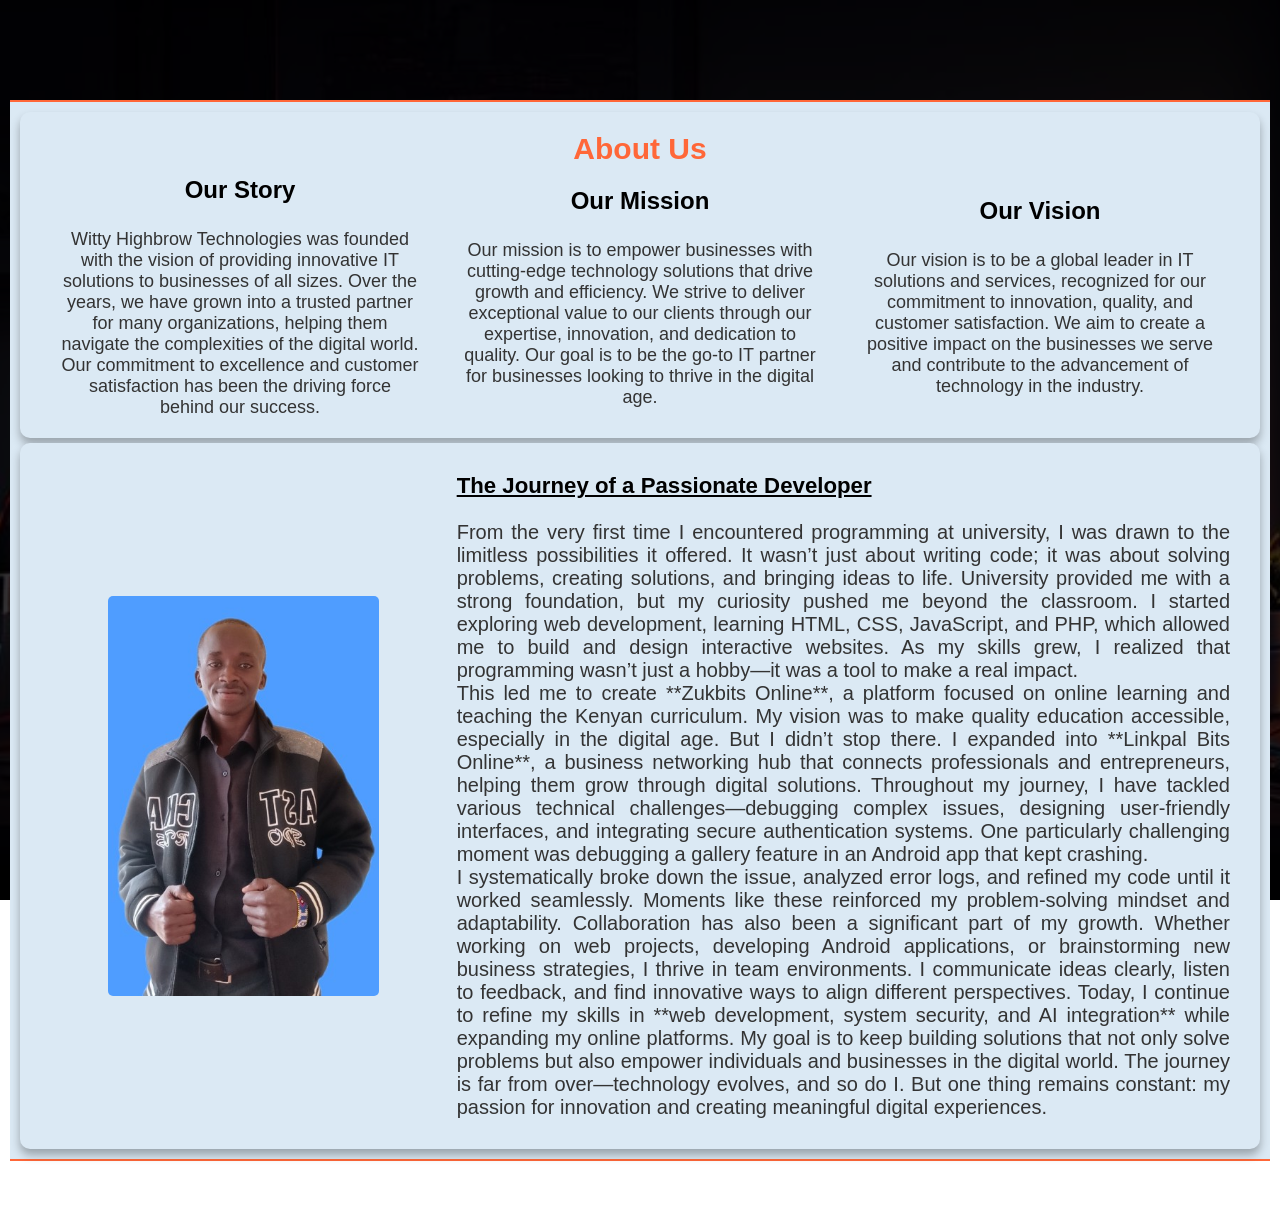
==== about.html @ 2ba1adeb "I've uploaded all files at once" ====
<!DOCTYPE html>
<html lang="en">
  <head>
    <meta charset="UTF-8" />
    <meta name="viewport" content="width=device-width, initial-scale=1.0" />
    <title>Witty Highbrow Technologies | About Us</title>
    <link rel="stylesheet" href="css/style.css" />
    <link rel="shortcut icon" href="images/logo.jpg" type="image/x-icon" />
    <link
      rel="stylesheet"
      href="https://cdnjs.cloudflare.com/ajax/libs/font-awesome/5.15.1/css/all.min.css"
    />
    <link
      rel="stylesheet"
      href="https://fonts.googleapis.com/css2?family=Roboto:wght@300&display=swap"
    />
    <link
      rel="stylesheet"
      href="https://fonts.googleapis.com/css2?family=Open+Sans:wght@300&display=swap"
    />
    <link
      rel="stylesheet"
      href="https://fonts.googleapis.com/css2?family=Montserrat:wght@300&display=swap"
    />
    <link
      rel="stylesheet"
      href="https://fonts.googleapis.com/css2?family=Oswald:wght@300&display=swap"
    />
    <link
      rel="stylesheet"
      href="https://fonts.googleapis.com/css2?family=Roboto+Slab:wght@300&display=swap"
    />
  </head>
  <!-- Google tag (gtag.js) -->
<script async src="https://www.googletagmanager.com/gtag/js?id=G-8M1V485WJ2"></script>
<script>
  window.dataLayer = window.dataLayer || [];
  function gtag(){dataLayer.push(arguments);}
  gtag('js', new Date());

  gtag('config', 'G-8M1V485WJ2');
</script>
  <body>
    <div class="overlay" id="overlay"></div>
      <div class="container" style="margin-bottom:7vh">
        <div class="card">
          <h1>About Us</h1>
          <div class="card-content">
            <div class="card-column">
              <h2>Our Story</h2>
              <p>
                Witty Highbrow Technologies was founded with the vision of
                providing innovative IT solutions to businesses of all sizes.
                Over the years, we have grown into a trusted partner for many
                organizations, helping them navigate the complexities of the
                digital world. Our commitment to excellence and customer
                satisfaction has been the driving force behind our success.
              </p>
            </div>
            <div class="card-column">
              <h2>Our Mission</h2>
              <p>
                Our mission is to empower businesses with cutting-edge
                technology solutions that drive growth and efficiency. We strive
                to deliver exceptional value to our clients through our
                expertise, innovation, and dedication to quality. Our goal is to
                be the go-to IT partner for businesses looking to thrive in the
                digital age.
              </p>
            </div>
            <div class="card-column">
              <h2>Our Vision</h2>
              <p>
                Our vision is to be a global leader in IT solutions and
                services, recognized for our commitment to innovation, quality,
                and customer satisfaction. We aim to create a positive impact on
                the businesses we serve and contribute to the advancement of
                technology in the industry.
              </p>
            </div>
          </div>
        </div>
        <div class="card" id="info">
          <div class="card-content1">
            <div class="card-column1">
              <img src="images/founder.jpg" alt="" />
            </div>
            <div class="card-column2">
              
                <h3><b><u>The Journey of a Passionate Developer</u></b
                  ></h3><br />
                <p>From the very first time I
                encountered programming at university, I was drawn to the
                limitless possibilities it offered. It wasn’t just about writing
                code; it was about solving problems, creating solutions, and
                bringing ideas to life. University provided me with a strong
                foundation, but my curiosity pushed me beyond the classroom. I
                started exploring web development, learning HTML, CSS,
                JavaScript, and PHP, which allowed me to build and design
                interactive websites. As my skills grew, I realized that
                programming wasn’t just a hobby—it was a tool to make a real
                impact.
              </p>
              <p>
                This led me to create **Zukbits Online**, a platform focused on
                online learning and teaching the Kenyan curriculum. My vision
                was to make quality education accessible, especially in the
                digital age. But I didn’t stop there. I expanded into **Linkpal
                Bits Online**, a business networking hub that connects
                professionals and entrepreneurs, helping them grow through
                digital solutions. Throughout my journey, I have tackled various
                technical challenges—debugging complex issues, designing
                user-friendly interfaces, and integrating secure authentication
                systems. One particularly challenging moment was debugging a
                gallery feature in an Android app that kept crashing.
              </p>
              <p>
                I systematically broke down the issue, analyzed error logs, and
                refined my code until it worked seamlessly. Moments like these
                reinforced my problem-solving mindset and adaptability.
                Collaboration has also been a significant part of my growth.
                Whether working on web projects, developing Android
                applications, or brainstorming new business strategies, I thrive
                in team environments. I communicate ideas clearly, listen to
                feedback, and find innovative ways to align different
                perspectives. Today, I continue to refine my skills in **web
                development, system security, and AI integration** while
                expanding my online platforms. My goal is to keep building
                solutions that not only solve problems but also empower
                individuals and businesses in the digital world. The journey is
                far from over—technology evolves, and so do I. But one thing
                remains constant: my passion for innovation and creating
                meaningful digital experiences.
              </p>
            </div>
          </div>
        </div>
      </div>
  
    
  </body>
</html>
---- css/style.css ----
/* General styles */
* {
  margin: 0;
  padding: 0;
  box-sizing: border-box;
}
body {
  font-family: "Poppins", sans-serif;
  background-image: url("../images/back.jpg");
  background-repeat: no-repeat;
  background-size: cover;
  background-attachment: fixed;
  background-position: center;
}
nav {
  display: flex;
  justify-content: space-around;
  align-items: center;
  min-height: 8vh;
  background-color: #DBE9F4;
  font-family: "Poppins", sans-serif;
  flex-wrap: wrap;
  flex-shrink: 1;
  z-index: 1;
  width: 100%;
  position: fixed;
  border-bottom: 2px solid #ff6738;
}
h1 {
  color: #333;
  font-size: 24px;
  font-weight: bold;
}
.logo {
  color: #333;
  gap: 10px;
  font-size: 20px;
  padding: 10px;
  align-items: center;
  display: flex;
  justify-content: center;
}
.logo img {
  width: 50px;
  height: 50px;
}
nav li {
  display: flex;
  justify-content: space-around;
  width: 50%;
  list-style: none;
}

.social {
  display: flex;
  justify-content: space-around;
  align-items: center;
  gap: 10px;
  padding: 10px;
  border-radius: 5px;
}
.social img {
  width: 30px;
  height: 30px;
}

.navbar {
  display: flex;
  justify-content: space-around;
  align-items: center;
  min-height: 6vh;
  width: 30%;
  flex-wrap: wrap;
  gap: 8px;
  font-family: "Poppins", sans-serif;
  border-bottom: 2px #ff6738;
}
.navbar a {
  color: #333;
  text-decoration: none;
  font-weight: bold;
  font-size: 18px;
  display: inline-flex;
  justify-content: space-around;
  position: relative;
  padding: 10px;
  transition: background-color 2s ease;
}
.navbar a::after {
  content: '';
  position: absolute;
  left: 0;
  bottom: -5px; /* Adjust the space between the link and the underline */
  width: 0;
  height: 2px;
  background-color: #ff6738;
  transition: width 0.5s ease;
}
.navbar a:hover {
  background-color: #ff6738;
  border-radius: 5px;
}
.navbar a:hover::after {
  width: 100%;
}


/* Home Section */
.home {
  display: flex;
  justify-content: space-between;
  align-items: center;
  width: 100%;
  min-height: 100vh;
  padding: 20px;
}

button:hover {
  background: #DBE9F4;
  color: #000;
  font-size: bold;
}
button a{
  text-decoration: none;
  color: #fff;
}

.container {
  display: flex;
  justify-content: center;
  align-items: center;
  flex-wrap: wrap;
  background-color: #DBE9F4;
  border-top: 2px solid #ff6738;
  border-bottom: 2px solid #ff6738;
  gap: 5px;
  flex-direction: row;
  padding: 10px;
  margin: 100px 10px 5px 10px;
}
.about-img {
  width: 20%;
  object-fit: cover;
}
.card {
  display: flex;
  flex-direction: column;
  align-items: center;
  background-color: #DBE9F4;
  width: 100%;
  gap: 10px;
  padding: 20px;
  border-radius: 10px;
  box-shadow: 0 6px 10px rgba(0, 0, 0, 0.3);
}
.card img {
  width: 100%;
  height: 100%;
  object-fit: cover;
  border-radius: 10px;
}
.card h1 {
  font-size: 30px;
  color:#ff6738;
  font-weight: bold;
  text-align: center;
}
.card p {
  font-size: 20px;
  color: #333;
}
.card button {
  padding: 10px 20px;
  margin-top: 20px;
  background-color: #ff6738;
  color: #fff;
  border: none;
  border-radius: 5px;
  cursor: pointer;
  font-size: 18px;
  font-weight: bold;
}
.card button:hover {
  background-color: #38d7ff;
}
.card button a {
  text-decoration: none;
  color: #fff;
}
.card-text {
  display: flex;
  justify-content: center;
  align-items: center;
  flex-direction: column;
  width: 75%;
}
.card-content {
  display: flex;
  justify-content: space-between;
  align-items: center;
  width: 100%;
}
.card-column {
  display: flex;
  flex-direction: column;
  align-items: center;
  width: 30%;
  margin: auto;
  gap: 15px;
}


.card1 {
  display: flex;
  flex-direction: column;
  align-items: center;
  padding: 20px;
  min-width: 100%;
  margin-bottom: 5vh;
}

.card-content1 {
  display: flex;
  flex-wrap: wrap;
  max-width: 5000px;
}


.card-column1 img {
  width: 70%;
  height: auto; /* Maintain aspect ratio */
  min-height: 400px; /* Adjust this value as needed */
  object-fit: cover; /* Ensures the image fills the area without distortion */
  border-radius: 5px;
}
.card-column2 {
  font-size: 19px;
  flex: 2;
  padding: 10px;
  text-align: justify;
  flex-direction: column;
  width: 100%;
  margin: auto;
}

.card-column img {
  width: 100%;
  height: auto;
  max-height: 200px;
  object-fit: cover;
  border-radius: 10px;
}
.card-column p {
  font-size: 18px;
  color: #333;
  text-align: center;
  margin-top: 10px;
}
.card-column1 {
  display: flex;
  flex-direction: column;
  align-items: center;
  width: 45%;
  margin: auto; 
  flex: 1;
  padding: 10px;
  gap: 10px;
}

.card-column1 h3{
  font-size: 20px;
  color: #333;
  text-align: center;
  font-weight: bold;
  margin-top: 10px;
}
.card-column1 p {
  font-size: 18px;
  color: #333;
  text-align: center;
  margin-top: 10px;
}
.overlay {
  position: absolute;
  top: 0;
  left: 0;
  width: 100%;
  z-index: -1;
  height: 100%;
  background: rgba(0, 0, 0, 0.8);
}
.footer {
  background-color: #414040;
  color: #DBE9F4;
  text-align: center;
  border-top: 2px solid #ff6738;
  padding: 10px 0;
  font-family: "Poppins", sans-serif;
  z-index: 1000;
  bottom: 0;
  position: fixed;
  width: 100%;
}

.footer p {
  font-size: 16px;
}
#back-to-top {
  display: none; /* Hidden by default */
  position: fixed; /* Fixed/sticky position */
  bottom: 20px; /* Place the button at the bottom of the page */
  right: 30px; /* Place the button 30px from the right */
  z-index: 99; /* Make sure it does not overlap */
  border: none; /* Remove borders */
  outline: none; /* Remove outline */
  background-color: #ff6738; /* Set a background color */
  color: white; /* Text color */
  cursor: pointer; /* Add a mouse pointer on hover */
  padding: 15px; /* Some padding */
  border-radius: 10px; /* Rounded corners */
  font-size: 18px; /* Increase font size */
}

#back-to-top:hover {
  background-color: #555; /* Add a dark-grey background on hover */
}


@keyframes rotate-border {
  0% {
    border-color: hsl(207, 100%, 75%);
  }
  25% {
    border-color: #ff6738;
  }
  50% {
    border-color: #38d7ff;
  }
  75% {
    border-color: #ff6738;
  }
  100% {
    border-color: hsl(207, 100%, 75%);
  }
}
/* Responsive Design */
@media (max-width: 1024px) {
  .home {
      flex-direction: column;
      height: 50%;
  }

.content h1 {
      font-size: 1.5rem;
  }
button a{
  text-decoration: none;
  color: #fff;
}
  .content p {
      font-size: 1rem;

  }

}

@media (max-width: 768px) {
 
.content{
  padding: 10px;
}
  .content h1 {
      font-size: 1.3rem;
  }

  .content p {
      font-size: 0.9rem;
  }

}
@media screen and (max-width: 768px) {
  nav {
    flex-direction: column;
    align-items: center;
  }
  .container {
    margin: 100px 10px 100px 10px;
  }
.footer {
  bottom: 0;
  position: static;
  width: 100%;
}
  .logo {
    display: flex;
    justify-content: center;
    align-items: center;
    gap: 10px;
  }

  .navbar {
    width: 100%;
    justify-content: space-around;
  }

  .social {
    display: flex;
    justify-content: center;
    align-items: center;
    gap: 10px;
    margin-top: 10px;
  }
  .card-content {
    flex-direction: column;
  }
  .card-column {
    width: 100%;
  }
  #home {
    display: block;
    flex-wrap: wrap;
    height: auto;
    width: 100%;
  }
  .card-content1 {
    flex-direction: column;
  }

  .card-column1 {
    width: 100%;
  }

  .card-column1 img {
    width: 100%;
    height: auto;
    min-height: 350px; /* Increase for small screens if needed */
  }

  .footer-container {
    flex-direction: column;
    align-items: center;
  }

  }
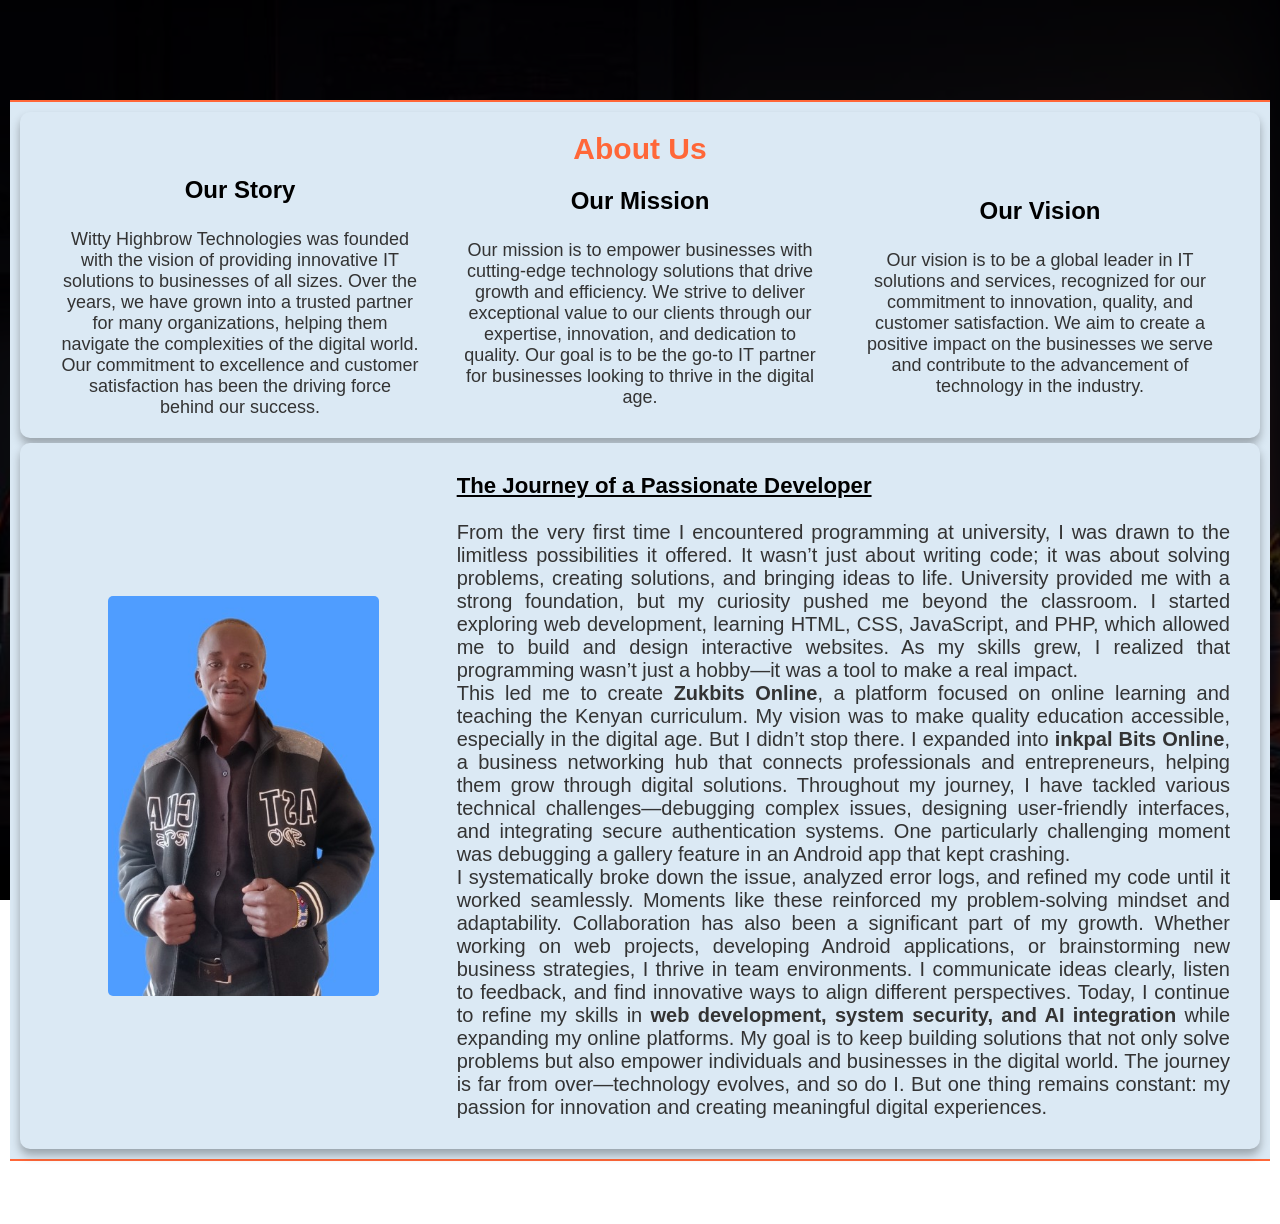
==== commit bfa2d7d6: "Change text to bold in about.html Updated text formatting in about.html to use bold tags for emphasi" ====
--- a/about.html
+++ b/about.html
@@ -102,11 +102,11 @@
                 impact.
               </p>
               <p>
-                This led me to create **Zukbits Online**, a platform focused on
+                This led me to create <b>Zukbits Online</b>, a platform focused on
                 online learning and teaching the Kenyan curriculum. My vision
                 was to make quality education accessible, especially in the
-                digital age. But I didn’t stop there. I expanded into **Linkpal
-                Bits Online**, a business networking hub that connects
+                digital age. But I didn’t stop there. I expanded into <b>inkpal
+                Bits Online</b>, a business networking hub that connects
                 professionals and entrepreneurs, helping them grow through
                 digital solutions. Throughout my journey, I have tackled various
                 technical challenges—debugging complex issues, designing
@@ -123,8 +123,8 @@
                 applications, or brainstorming new business strategies, I thrive
                 in team environments. I communicate ideas clearly, listen to
                 feedback, and find innovative ways to align different
-                perspectives. Today, I continue to refine my skills in **web
-                development, system security, and AI integration** while
+                perspectives. Today, I continue to refine my skills in <b>web
+                development, system security, and AI integration</b> while
                 expanding my online platforms. My goal is to keep building
                 solutions that not only solve problems but also empower
                 individuals and businesses in the digital world. The journey is
@@ -139,4 +139,4 @@
   
     
   </body>
-</html>+</html>
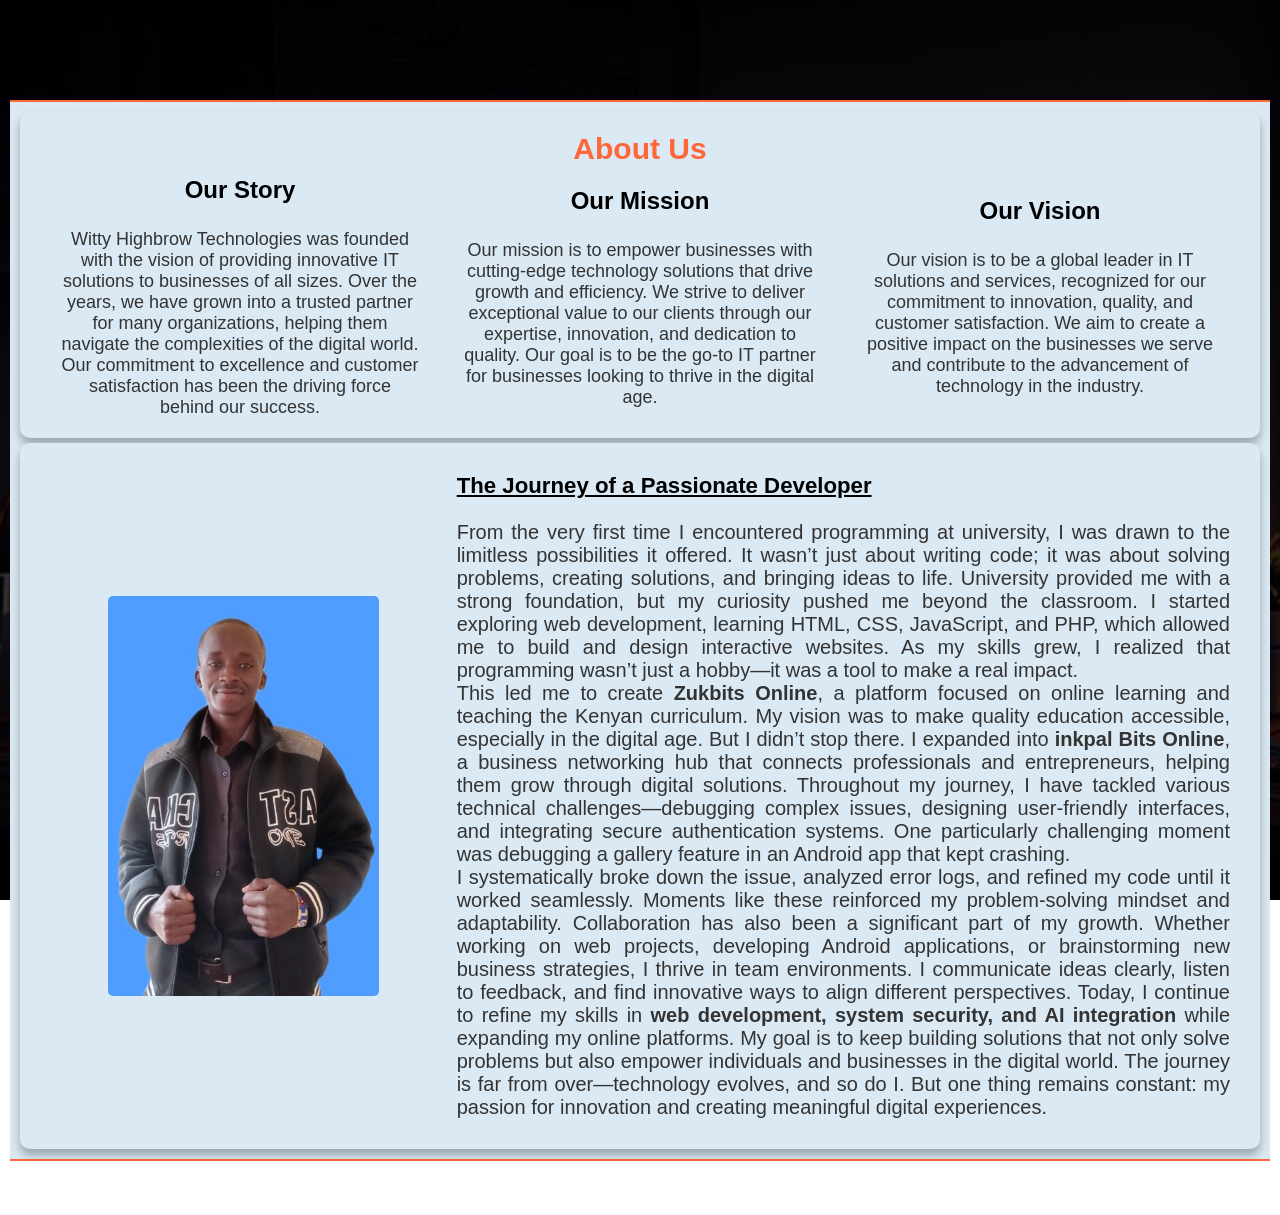
==== commit 42363eb5: "Change margin-bottom style in about.html Adjusted margin-bottom style for the container div." ====
--- a/about.html
+++ b/about.html
@@ -42,7 +42,7 @@
 </script>
   <body>
     <div class="overlay" id="overlay"></div>
-      <div class="container" style="margin-bottom:7vh">
+      <div class="container" style="margin-bottom:6vh">
         <div class="card">
           <h1>About Us</h1>
           <div class="card-content">
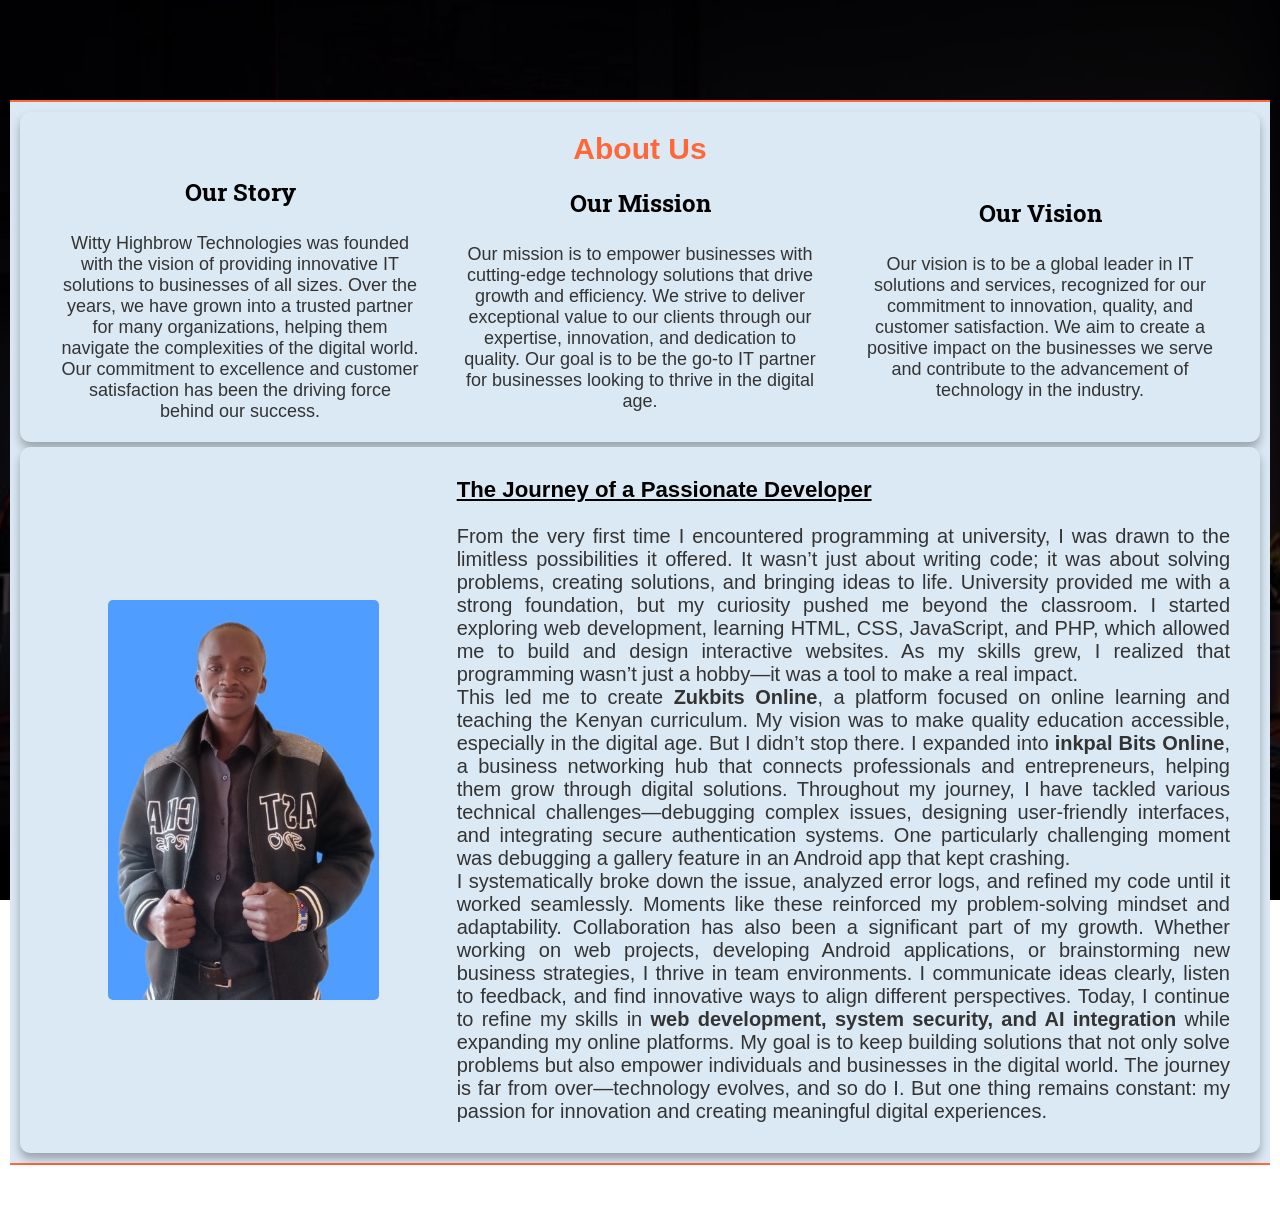
==== commit 7a121758: "Update about.html" ====
--- a/about.html
+++ b/about.html
@@ -40,6 +40,31 @@
 
   gtag('config', 'G-8M1V485WJ2');
 </script>
+  <style>
+    h2{
+      font-family:'Roboto Slab',serif;
+      font-weight:700;
+    }
+ @media (max-width: 992px) {
+   .container{
+     margin-top:65px;
+     margin-bottom:100px;
+   }
+ }
+   @media (max-width: 768px) {
+     .container{
+     margin-top:65px;
+     margin-bottom:100px;
+     }
+   }
+    @media (max-width: 768px) {
+      .container{
+     margin-top:65px;
+     margin-bottom:100px;
+     }
+    }   
+    
+  </style>
   <body>
     <div class="overlay" id="overlay"></div>
       <div class="container" style="margin-bottom:6vh">
--- a/css/style.css
+++ b/css/style.css
@@ -384,7 +384,7 @@
     align-items: center;
   }
   .container {
-    margin: 100px 10px 100px 10px;
+    margin: 80px 10px 100px 10px;
   }
 .footer {
   bottom: 0;
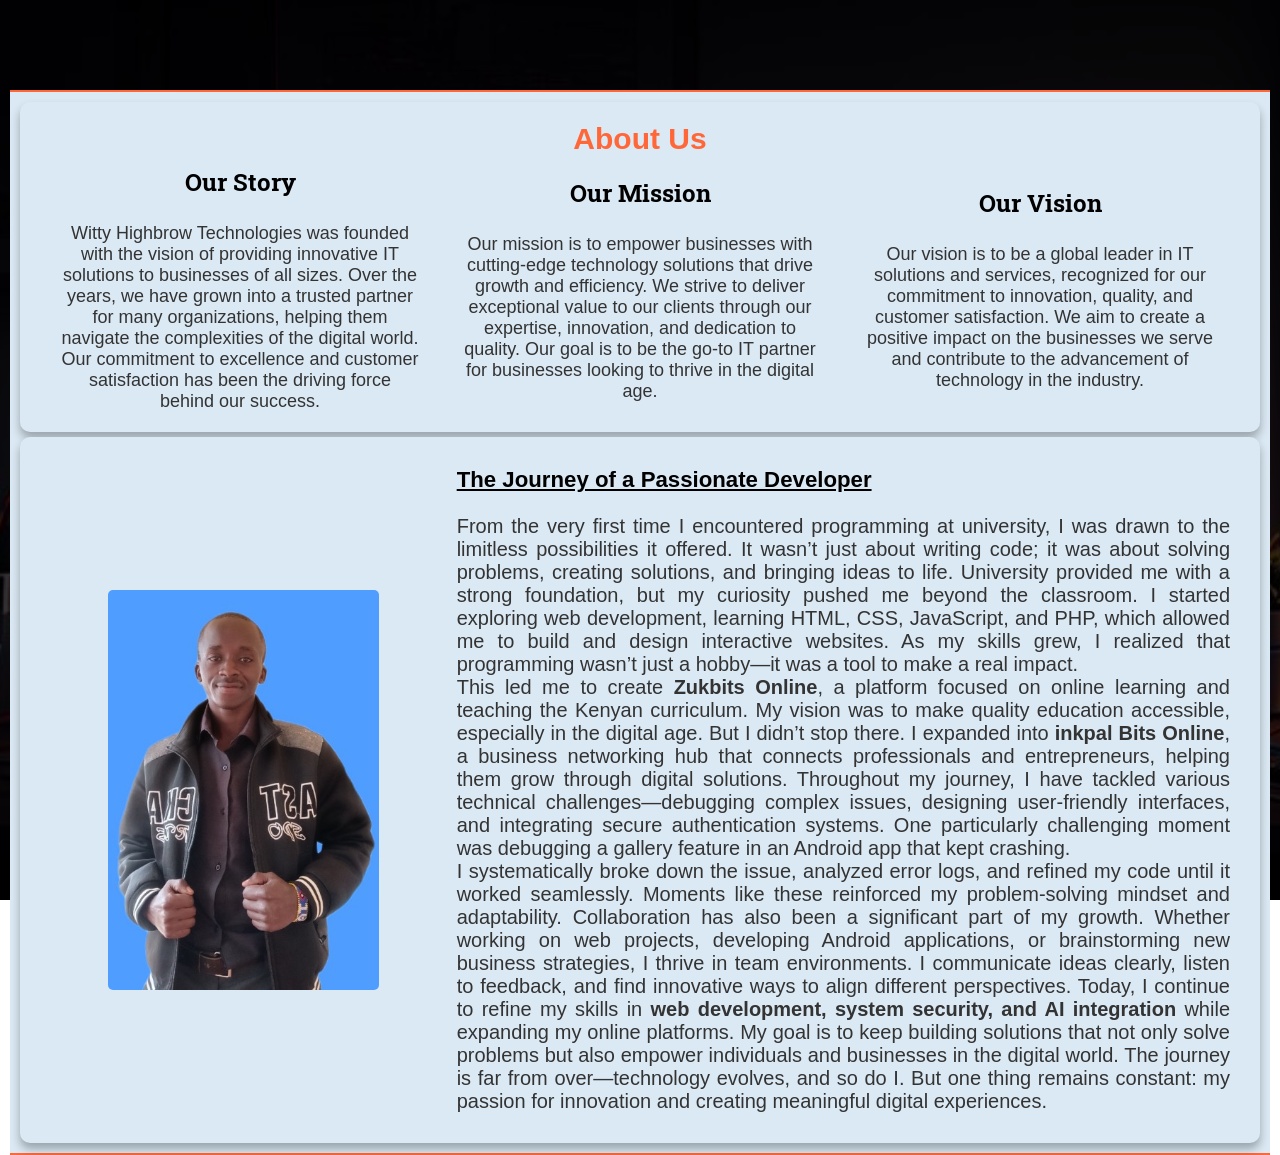
==== commit 97c0e224: "Update about.html" ====
--- a/about.html
+++ b/about.html
@@ -41,6 +41,9 @@
   gtag('config', 'G-8M1V485WJ2');
 </script>
   <style>
+    .container{
+      margin-top:90px;
+      margin-bottom:auto;
     h2{
       font-family:'Roboto Slab',serif;
       font-weight:700;
@@ -48,26 +51,26 @@
  @media (max-width: 992px) {
    .container{
      margin-top:65px;
-     margin-bottom:100px;
+     margin-bottom:10vh;
    }
  }
    @media (max-width: 768px) {
      .container{
      margin-top:65px;
-     margin-bottom:100px;
+     margin-bottom:10vh;
      }
    }
     @media (max-width: 768px) {
       .container{
      margin-top:65px;
-     margin-bottom:100px;
+     margin-bottom:10vh;
      }
     }   
     
   </style>
   <body>
     <div class="overlay" id="overlay"></div>
-      <div class="container" style="margin-bottom:6vh">
+      <div class="container">
         <div class="card">
           <h1>About Us</h1>
           <div class="card-content">
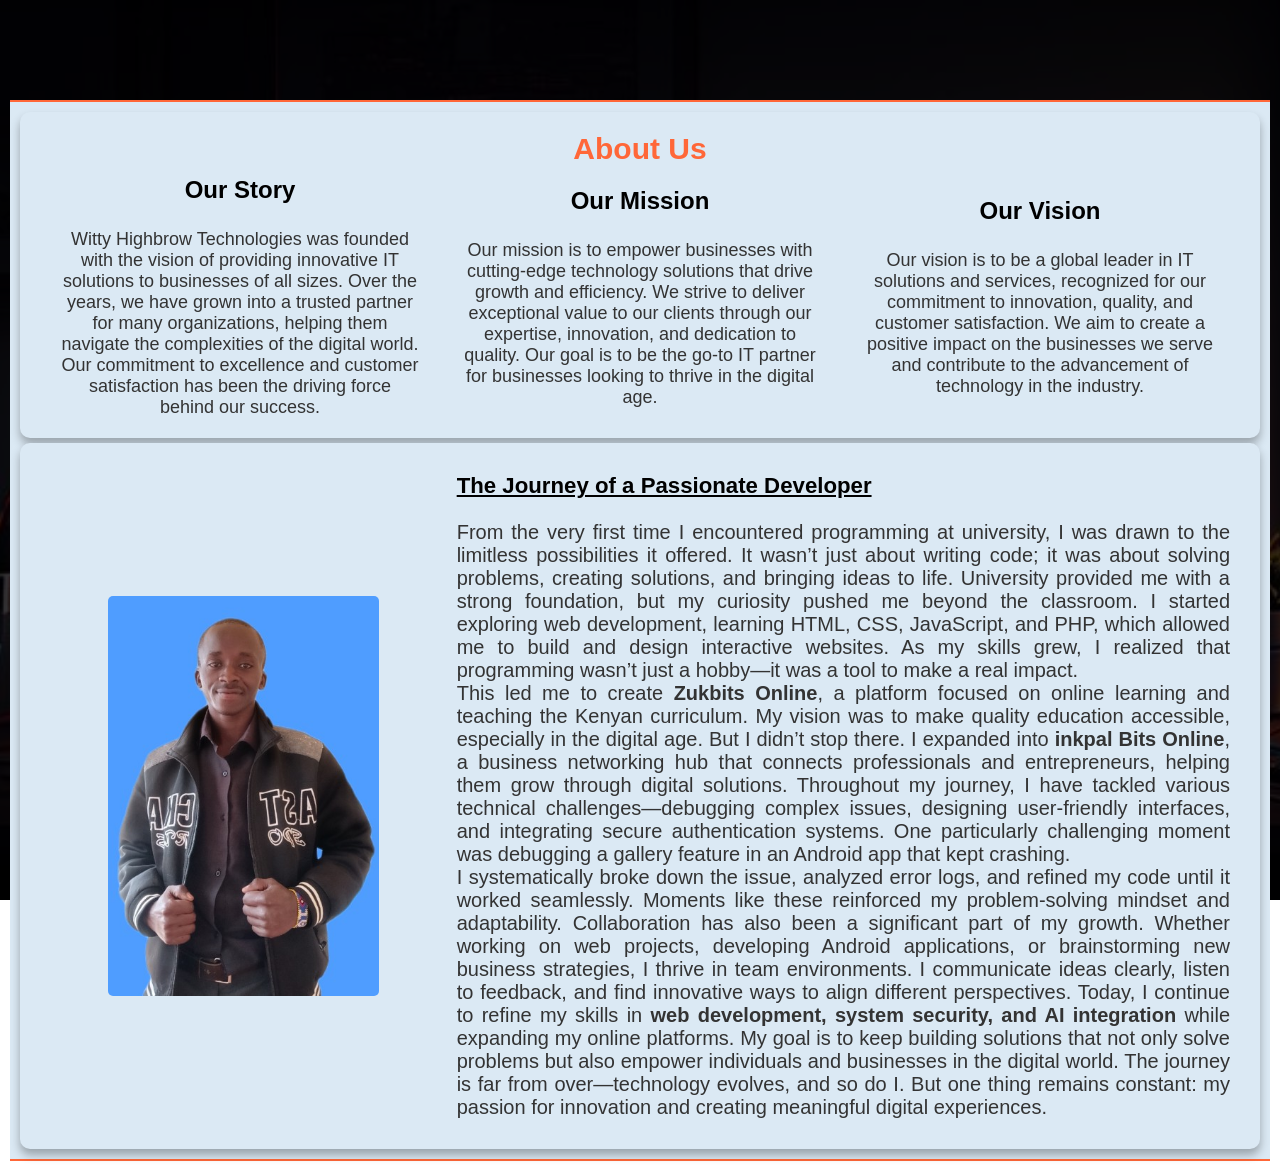
==== commit b62ed3a1: "Update about.html" ====
--- a/about.html
+++ b/about.html
@@ -40,34 +40,7 @@
 
   gtag('config', 'G-8M1V485WJ2');
 </script>
-  <style>
-    .container{
-      margin-top:90px;
-      margin-bottom:auto;
-    h2{
-      font-family:'Roboto Slab',serif;
-      font-weight:700;
-    }
- @media (max-width: 992px) {
-   .container{
-     margin-top:65px;
-     margin-bottom:10vh;
-   }
- }
-   @media (max-width: 768px) {
-     .container{
-     margin-top:65px;
-     margin-bottom:10vh;
-     }
-   }
-    @media (max-width: 768px) {
-      .container{
-     margin-top:65px;
-     margin-bottom:10vh;
-     }
-    }   
-    
-  </style>
+
   <body>
     <div class="overlay" id="overlay"></div>
       <div class="container">
